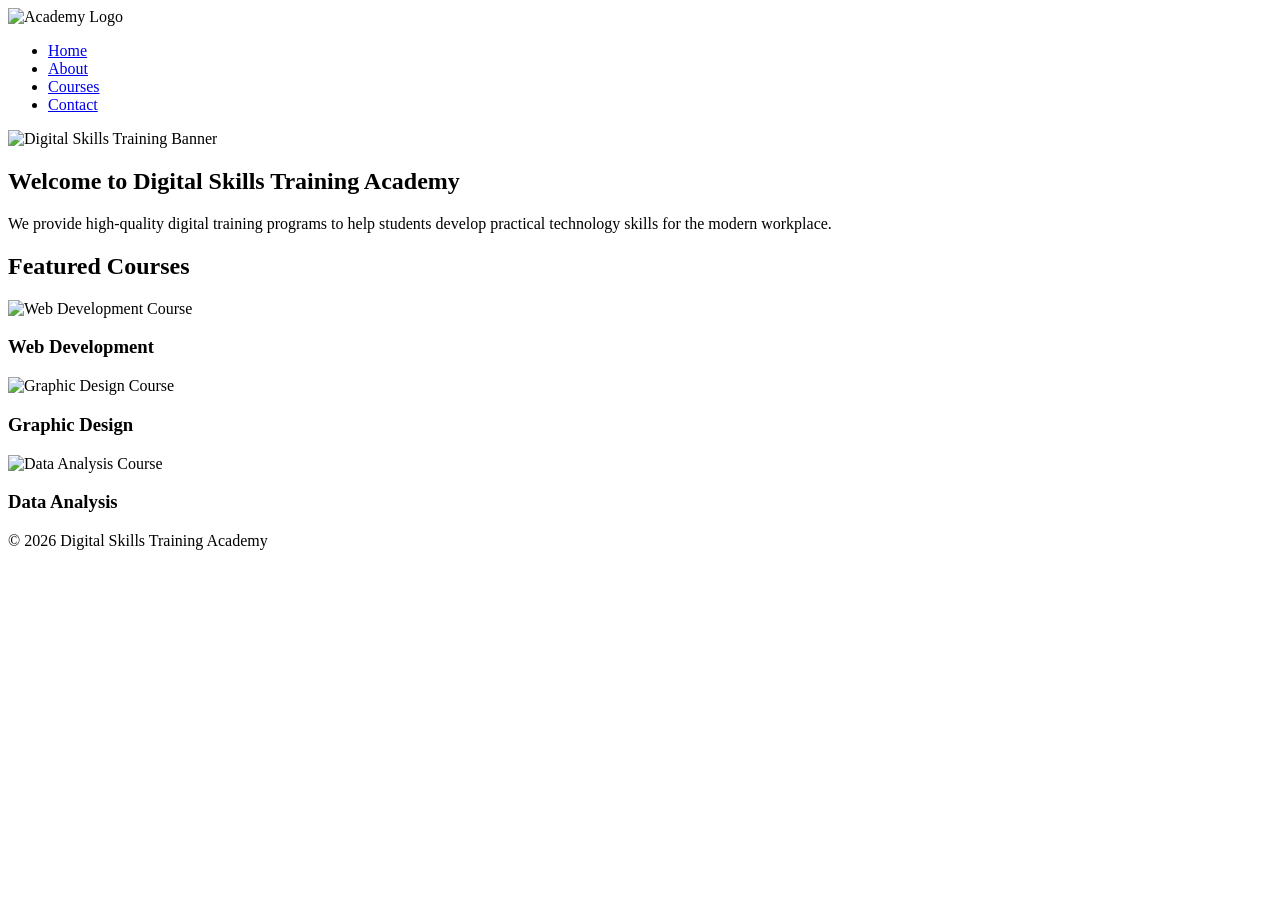
==== index.html @ 230c62d2 "Add files via upload" ====
<!DOCTYPE html>
<html lang="en">
<head>
<meta charset="UTF-8">
<meta name="viewport" content="width=device-width, initial-scale=1.0">
<title>Digital Skills Academy</title>
<link rel="stylesheet" href="css/style.css">
</head>

<body>

<header>
    <img src="images/logo.png" alt="Academy Logo" class="logo">

    <nav>
        <ul>
            <li><a href="index.html">Home</a></li>
            <li><a href="about.html">About</a></li>
            <li><a href="courses.html">Courses</a></li>
            <li><a href="contact.html">Contact</a></li>
        </ul>
    </nav>
</header>

<main>

<section class="hero">
    <img src="images/banner.jpg" alt="Digital Skills Training Banner">
</section>

<section>
    <h1>Welcome to Digital Skills Training Academy</h1>

    <p>
        We provide high-quality digital training programs to help students
        develop practical technology skills for the modern workplace.
    </p>
</section>

<section>
    <h2>Featured Courses</h2>

    <div class="grid-container">

        <article class="card">
            <img src="images/webdev.jpg" alt="Web Development Course">
            <h3>Web Development</h3>
        </article>

        <article class="card">
            <img src="images/graphics.jpg" alt="Graphic Design Course">
            <h3>Graphic Design</h3>
        </article>

        <article class="card">
            <img src="images/data.jpg" alt="Data Analysis Course">
            <h3>Data Analysis</h3>
        </article>

    </div>

</section>

</main>

<footer>
    <p>&copy; 2026 Digital Skills Training Academy</p>
</footer>

</body>
</html>
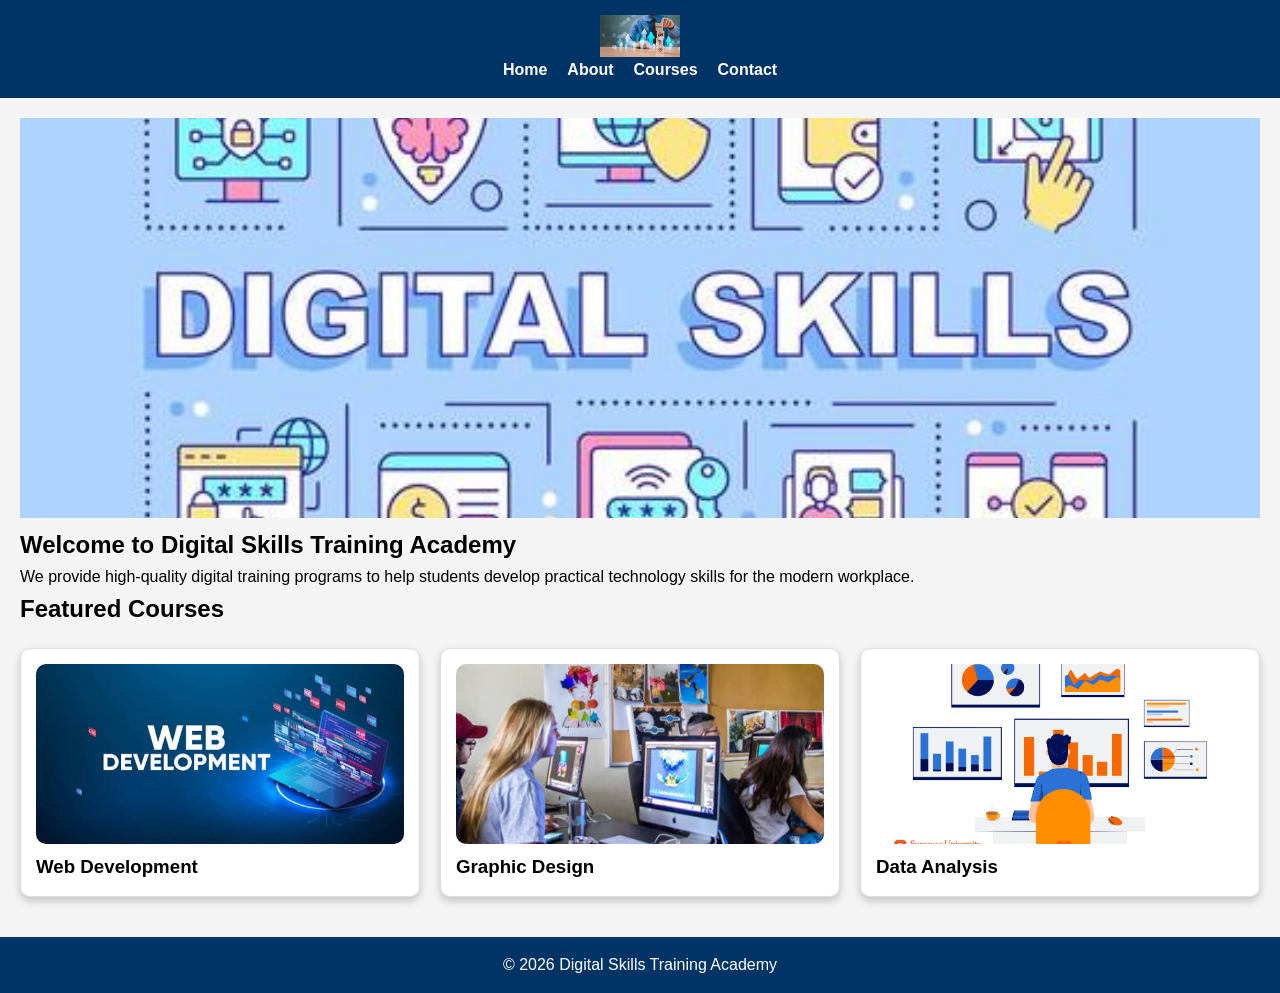
==== commit 17671439: "Update index.html" ====
--- a/index.html
+++ b/index.html
@@ -10,7 +10,7 @@
 <body>
 
 <header>
-    <img src="images/logo.png" alt="Academy Logo" class="logo">
+    <img src="logo.png" alt="Academy Logo" class="logo">
 
     <nav>
         <ul>
@@ -25,7 +25,7 @@
 <main>
 
 <section class="hero">
-    <img src="images/banner.jpg" alt="Digital Skills Training Banner">
+    <img src="banner.jpg" alt="Digital Skills Training Banner">
 </section>
 
 <section>
@@ -43,17 +43,17 @@
     <div class="grid-container">
 
         <article class="card">
-            <img src="images/webdev.jpg" alt="Web Development Course">
+            <img src="webdev.jpg" alt="Web Development Course">
             <h3>Web Development</h3>
         </article>
 
         <article class="card">
-            <img src="images/graphics.jpg" alt="Graphic Design Course">
+            <img src="graphics.jpg" alt="Graphic Design Course">
             <h3>Graphic Design</h3>
         </article>
 
         <article class="card">
-            <img src="images/data.jpg" alt="Data Analysis Course">
+            <img src="data.jpg" alt="Data Analysis Course">
             <h3>Data Analysis</h3>
         </article>
 
@@ -68,4 +68,4 @@
 </footer>
 
 </body>
-</html>+</html>
--- a/css/style.css
+++ b/css/style.css
@@ -0,0 +1,113 @@
+*{
+margin:0;
+padding:0;
+box-sizing:border-box;
+font-family:Arial,sans-serif;
+}
+
+body{
+background:#f4f4f4;
+line-height:1.6;
+}
+
+header{
+background:#003366;
+padding:15px;
+}
+
+.logo{
+width:80px;
+display:block;
+margin:auto;
+}
+
+nav ul{
+display:flex;
+justify-content:center;
+list-style:none;
+gap:20px;
+}
+
+nav a{
+color:white;
+text-decoration:none;
+font-weight:bold;
+}
+
+.hero img{
+width:100%;
+height:400px;
+object-fit:cover;
+}
+
+main{
+padding:20px;
+}
+
+.grid-container{
+display:grid;
+grid-template-columns:repeat(auto-fit,minmax(250px,1fr));
+gap:20px;
+margin-top:20px;
+}
+
+.card{
+background:white;
+padding:15px;
+border-radius:10px;
+box-shadow:0 4px 8px rgba(0,0,0,0.2);
+border:1px solid #ddd;
+}
+
+.card img{
+width:100%;
+height:180px;
+object-fit:cover;
+border-radius:10px;
+}
+
+form{
+display:flex;
+flex-direction:column;
+gap:10px;
+max-width:500px;
+}
+
+input,
+textarea{
+padding:10px;
+border:1px solid #ccc;
+border-radius:5px;
+}
+
+button{
+background:#003366;
+color:white;
+padding:10px;
+border:none;
+border-radius:5px;
+cursor:pointer;
+}
+
+footer{
+background:#003366;
+color:white;
+text-align:center;
+padding:15px;
+margin-top:20px;
+}
+
+/* Responsive Design */
+
+@media(max-width:768px){
+
+nav ul{
+flex-direction:column;
+align-items:center;
+}
+
+.hero img{
+height:250px;
+}
+
+}
